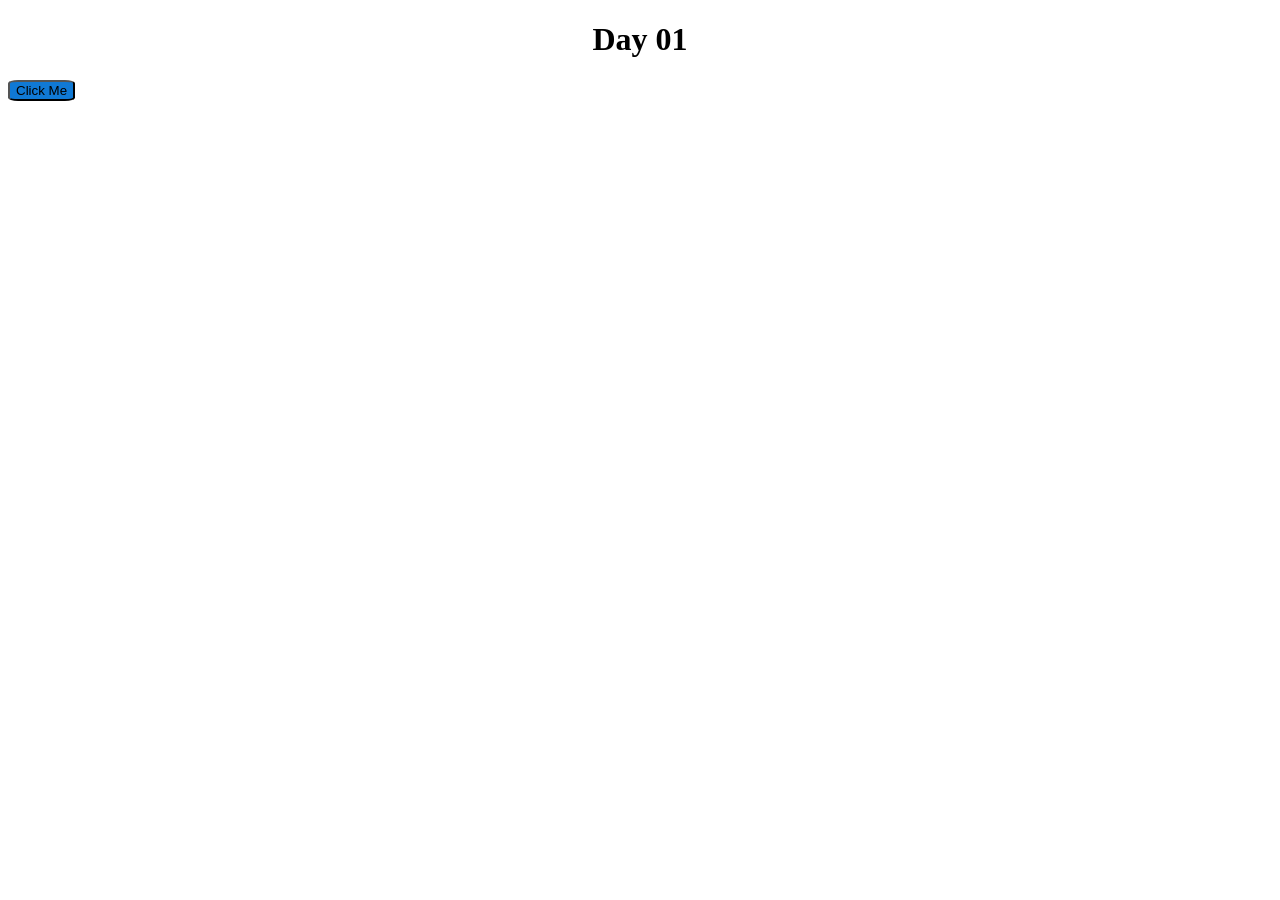
==== Daily_development/alert.html @ fbc25140 "Day 01 of Development" ====
<!DOCTYPE html>
<html lang="en">

<head>
    <meta charset="UTF-8">
    <meta name="viewport" content="width=device-width, initial-scale=1.0">
    <title>Document</title>
</head>
<style>
    h1{
        display: flex;
        justify-content: center;
    }
    button{
        border-radius: 15%;
        background-color: rgb(16, 121, 213);
    }
</style>

<body>
    <h1>Day 01</h1>
    <button id="btn">Click Me</button>
    

    <script src="./alert.js"></script>
</body>

</html>
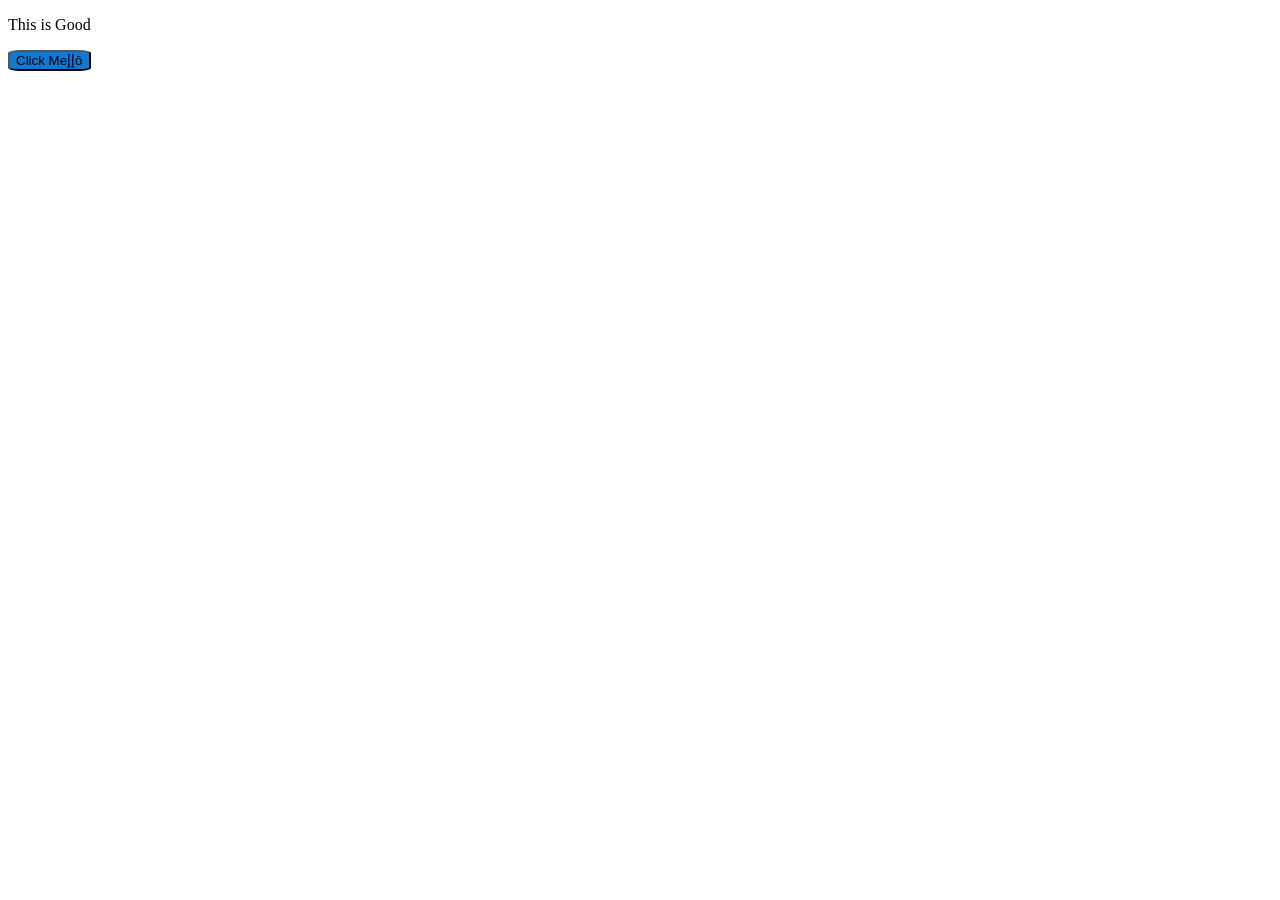
==== commit b33f6a97: "Day 03 development" ====
--- a/Daily_development/alert.html
+++ b/Daily_development/alert.html
@@ -7,22 +7,31 @@
     <title>Document</title>
 </head>
 <style>
-    h1{
+    #btn1 {
         display: flex;
         justify-content: center;
     }
-    button{
+
+    #btn1 {
         border-radius: 15%;
         background-color: rgb(16, 121, 213);
     }
 </style>
 
 <body>
-    <h1>Day 01</h1>
-    <button id="btn">Click Me</button>
-    
+    <!-- <h1>Day 01</h1>
+    <button id="btn">Click Me</button> -->
 
-    <script src="./alert.js"></script>
+    <!-- //Day 02 -->
+    <p id="para">This is Good</p>
+
+    <button id="btn1">
+        Click Mel̥l̥ō
+    </button>
+
+    <script src="./script.js"></script>
+
+
 </body>
 
 </html>
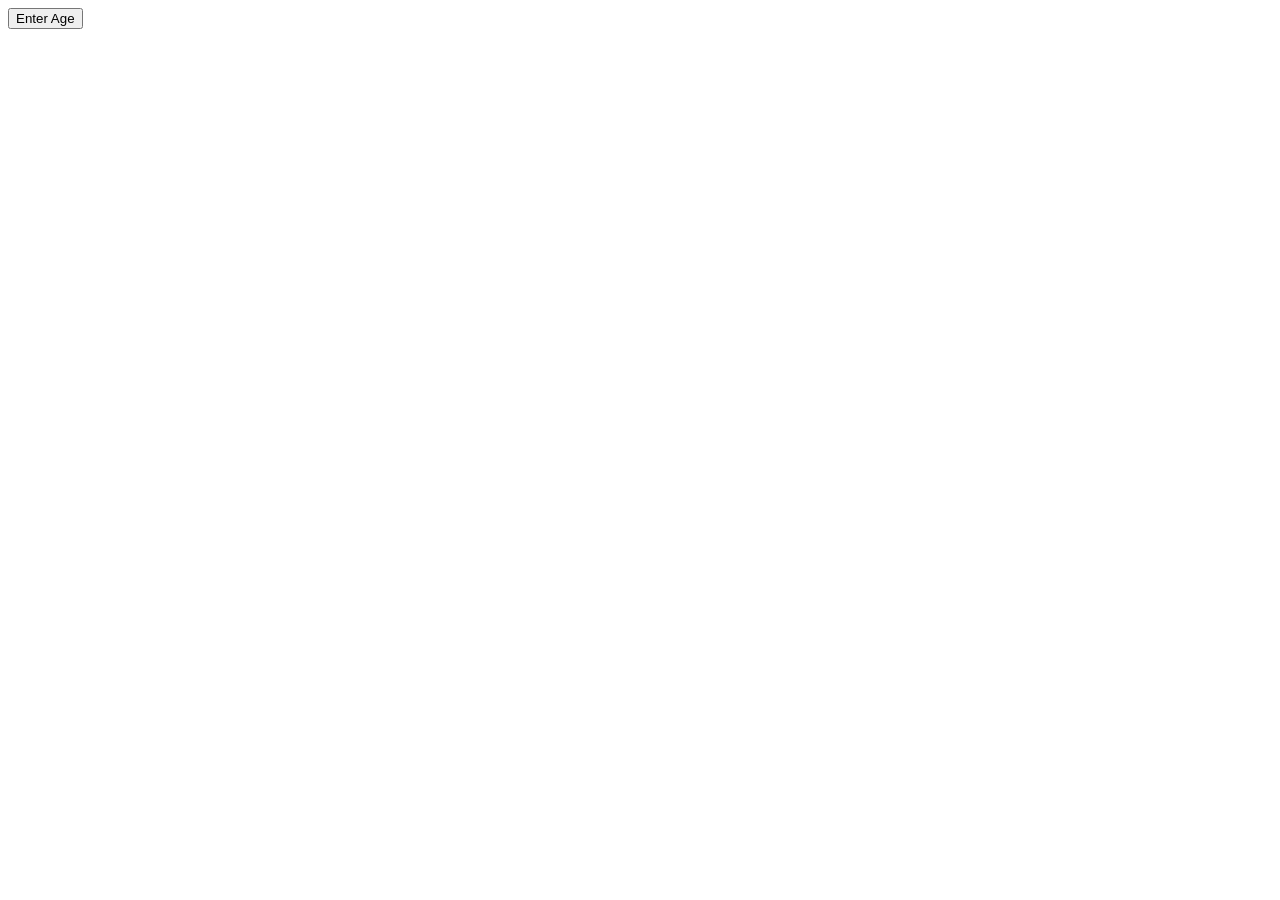
==== commit 72043095: "Nothing" ====
--- a/Daily_development/alert.html
+++ b/Daily_development/alert.html
@@ -7,29 +7,24 @@
     <title>Document</title>
 </head>
 <style>
-    #btn1 {
-        display: flex;
-        justify-content: center;
-    }
 
-    #btn1 {
-        border-radius: 15%;
-        background-color: rgb(16, 121, 213);
-    }
 </style>
 
 <body>
-    <!-- <h1>Day 01</h1>
-    <button id="btn">Click Me</button> -->
+    <button id="btn">Enter Age</button>
+  <div id="age"></div>
 
-    <!-- //Day 02 -->
-    <p id="para">This is Good</p>
 
-    <button id="btn1">
-        Click Mel̥l̥ō
-    </button>
+    <script>
 
-    <script src="./script.js"></script>
+        let agediv = document.querySelector("#age");
+        let btn = document.querySelector("#btn");
+
+        btn.addEventListener("click", () => {
+            let age = prompt("Enter Your Age:")
+            agediv.innerText = `Your Age is ${age}`;
+        });
+    </script>
 
 
 </body>
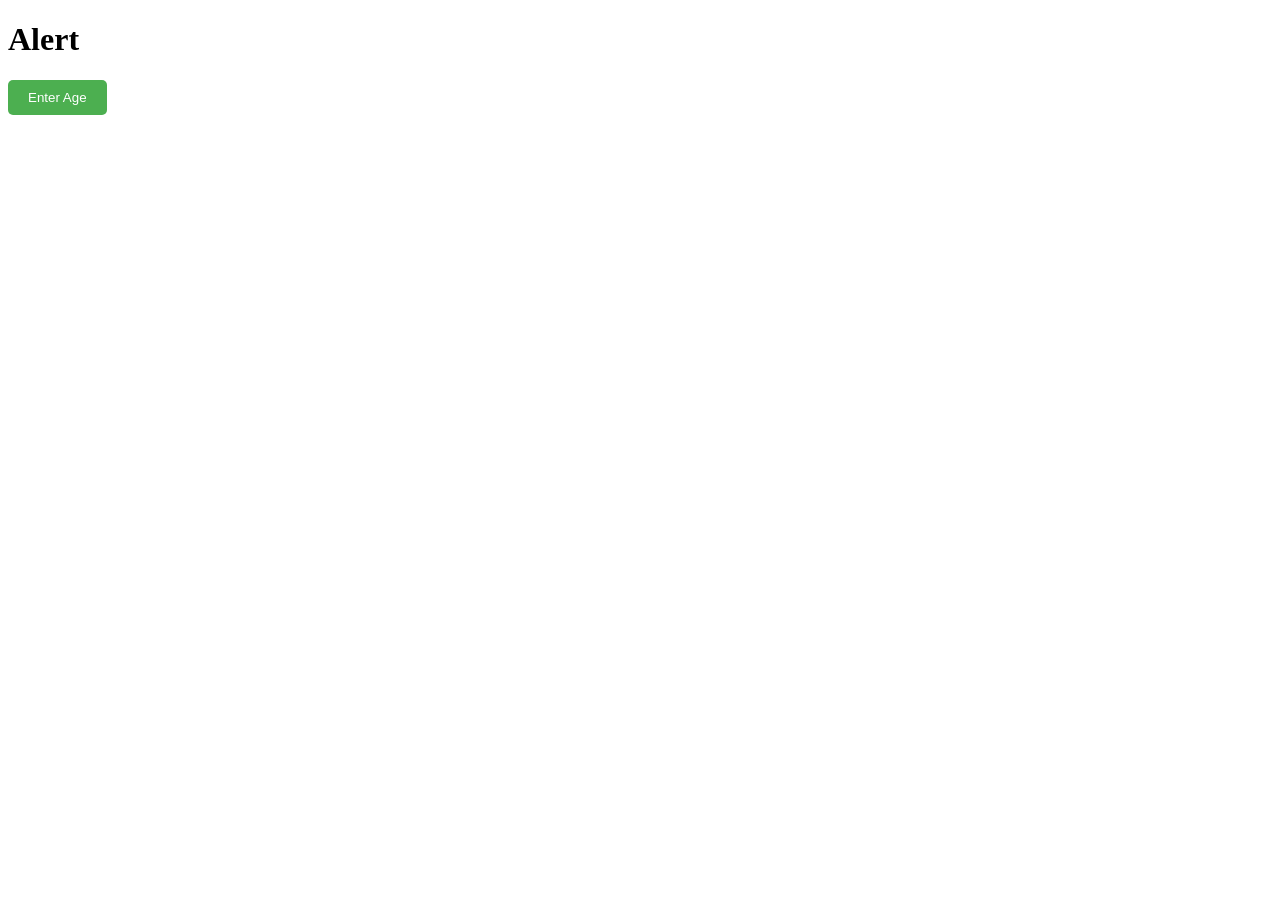
==== commit dcbce193: "css" ====
--- a/Daily_development/alert.html
+++ b/Daily_development/alert.html
@@ -5,12 +5,14 @@
     <meta charset="UTF-8">
     <meta name="viewport" content="width=device-width, initial-scale=1.0">
     <title>Document</title>
+    <link rel="stylesheet" href="style.css">
 </head>
 <style>
 
 </style>
 
 <body>
+    <h1>Alert</h1>
     <button id="btn">Enter Age</button>
   <div id="age"></div>
 
@@ -25,6 +27,14 @@
             agediv.innerText = `Your Age is ${age}`;
         });
     </script>
+        <!-- let agediv = document.querySelector("#age");
+        let btn = document.querySelector("#btn");
+
+        btn.addEventListener("click", () => {
+            let age = prompt("Enter Your Age:")
+            agediv.innerText = `Your Age is ${age}`;
+        });
+    </script> -->
 
 
 </body>
--- a/Daily_development/style.css
+++ b/Daily_development/style.css
@@ -0,0 +1,7 @@
+#btn{
+    background-color: #4CAF50;
+    border: none;
+    border-radius: 5px;
+    color: white;
+    padding: 10px 20px;
+}
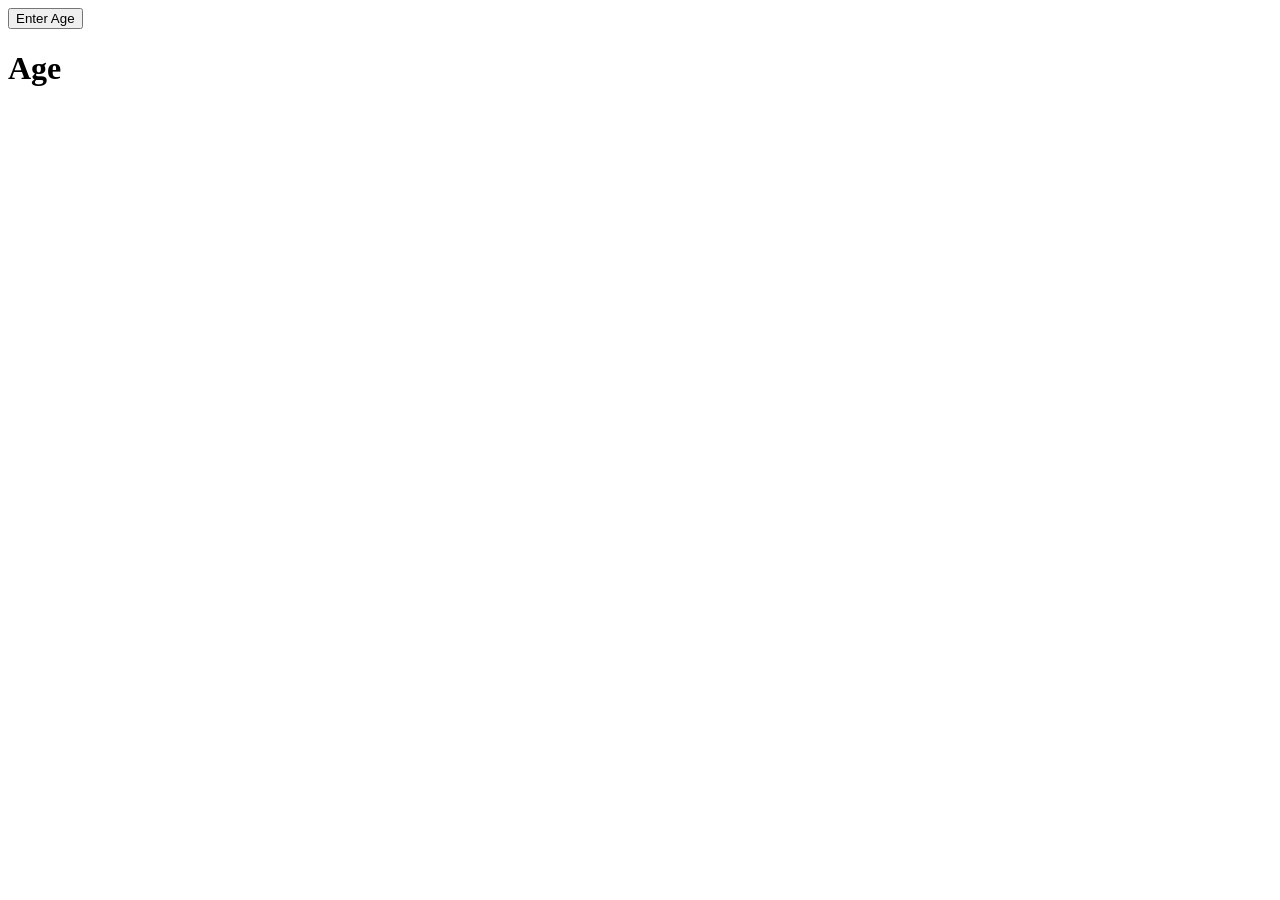
==== commit e34af130: "added styling" ====
--- a/Daily_development/alert.html
+++ b/Daily_development/alert.html
@@ -5,16 +5,16 @@
     <meta charset="UTF-8">
     <meta name="viewport" content="width=device-width, initial-scale=1.0">
     <title>Document</title>
-    <link rel="stylesheet" href="style.css">
 </head>
 <style>
 
 </style>
 
 <body>
-    <h1>Alert</h1>
     <button id="btn">Enter Age</button>
-  <div id="age"></div>
+  <div id="age">
+    <h1>Age</h1>
+  </div>
 
 
     <script>
